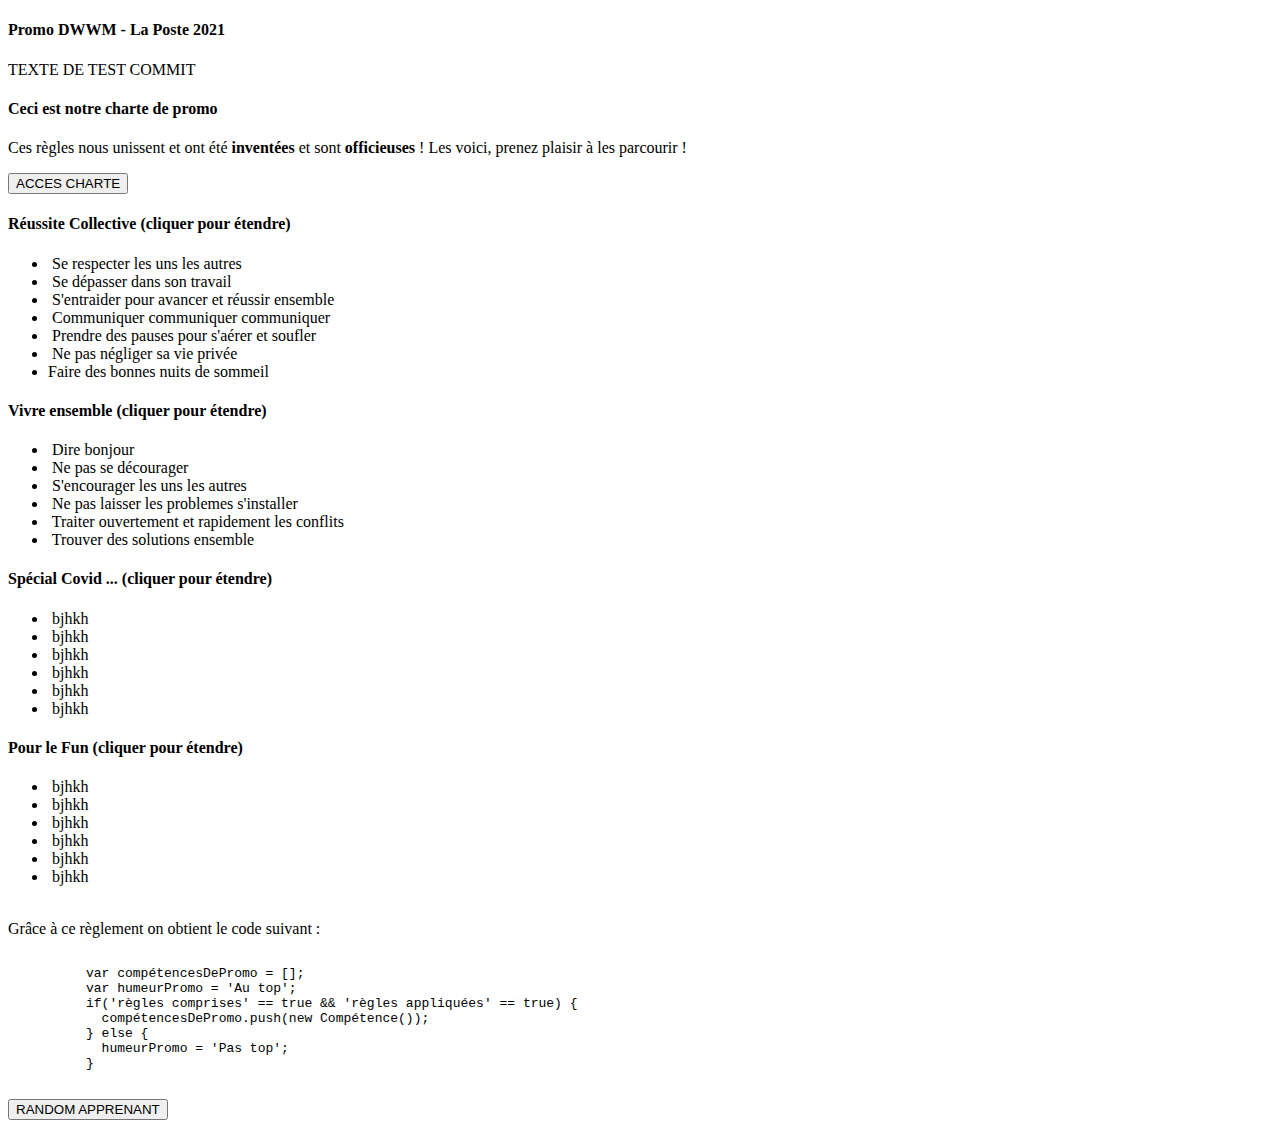
==== Brief Charte/index.html @ 5a9c5544 "Hey !! a ignorer : juste un test de commit et pour voir sur git graph" ====
<!DOCTYPE html>
<html lang="fr">
<head>

  <!-- Les bases d'une page HTML
  –––––––––––––––––––––––––––––––––––––––––––––––––– -->
  <meta charset="utf-8">
  <title>Le titre de votre page </title>
  <meta name="description" content="Notre Charte de Promo">
  <meta name="author" content="Promo Simplon La Poste">


  <!-- Métadonnées spécifique Mobiles
  –––––––––––––––––––––––––––––––––––––––––––––––––– -->
  <meta name="viewport" content="width=device-width, initial-scale=1">

  <!-- Liaisons des Polices
  –––––––––––––––––––––––––––––––––––––––––––––––––– -->
  <link href="//fonts.googleapis.com/css?family=Raleway:400,300,600" rel="stylesheet" type="text/css">

  <!-- Liaisons des fichiers CSS
  –––––––––––––––––––––––––––––––––––––––––––––––––– -->
  <link rel="stylesheet" href="./css/normalize.css">
  <link rel="stylesheet" href="./css/skeleton.css">
  <link rel="stylesheet" href="./css/style.css">



  <!-- Liaisons du fichier JS si vous faites le bonus
  –––––––––––––––––––––––––––––––––––––––––––––––––– -->
  <!-- TODO -->

  <!-- Liaison du Favicon
  –––––––––––––––––––––––––––––––––––––––––––––––––– -->
  <!-- TODO -->

</head>

<body>
  <header class="header">
    <div class="container">
      <h4>
        Promo DWWM - La Poste 2021
      </h4>
    </div>
  </header>


  <!-- Structure principale de la page
  –––––––––––––––––––––––––––––––––––––––––––––––––– -->
  <p>TEXTE DE TEST COMMIT</p>
  <div class="font">
    <main class="container">

      <div class="row">
        <div class="six columns column1">
          <h4>Ceci est notre charte de promo</h4>
          <p>Ces règles nous unissent et ont été <strong>inventées</strong> et sont <strong>officieuses</strong> ! Les voici, prenez plaisir à les parcourir !</p>
        </div>
        <div class="six columns column2">
          <button class="btn"> ACCES CHARTE</button>
        </div>
      </div>
  
      <section>
        <div class="cadre">
          <h4> Réussite Collective  <span>(cliquer pour étendre)</span></h4>
          <ul>
            <li><link rel="shortcut icon" href="favicon.ico" type="image/x-icon"><img src="../Brief Charte/images/bullet.png" alt=""> Se respecter les uns les autres</li>
            <li><link rel="shortcut icon" href="favicon.ico" type="image/x-icon"><img src="../Brief Charte/images/bullet.png" alt=""> Se dépasser dans son travail</li>
            <li><link rel="shortcut icon" href="favicon.ico" type="image/x-icon"><img src="../Brief Charte/images/bullet.png" alt=""> S'entraider pour avancer et réussir ensemble</li>
            <li><link rel="shortcut icon" href="favicon.ico" type="image/x-icon"><img src="../Brief Charte/images/bullet.png" alt=""> Communiquer communiquer communiquer</li>
            <li><link rel="shortcut icon" href="favicon.ico" type="image/x-icon"><img src="../Brief Charte/images/bullet.png" alt=""> Prendre des pauses pour s'aérer et soufler</li>
            <li><link rel="shortcut icon" href="favicon.ico" type="image/x-icon"><img src="../Brief Charte/images/bullet.png" alt=""> Ne pas négliger sa vie privée</li>
            <li><link rel="shortcut icon" href="favicon.ico" type="image/x-icon"><img src="../Brief Charte/images/bullet.png" alt="">Faire des bonnes nuits de sommeil</li>
        
          </ul>
      </section>
  
      <section>
        <div class="cadre">
          <h4> Vivre ensemble <span>(cliquer pour étendre)</span></h4>
          <ul>
            <li><link rel="shortcut icon" href="favicon.ico" type="image/x-icon"><img src="../Brief Charte/images/bullet.png" alt=""> Dire bonjour </li>
            <li><link rel="shortcut icon" href="favicon.ico" type="image/x-icon"><img src="../Brief Charte/images/bullet.png" alt=""> Ne pas se décourager</li>
            <li><link rel="shortcut icon" href="favicon.ico" type="image/x-icon"><img src="../Brief Charte/images/bullet.png" alt=""> S'encourager les uns les autres</li>
            <li><link rel="shortcut icon" href="favicon.ico" type="image/x-icon"><img src="../Brief Charte/images/bullet.png" alt=""> Ne pas laisser les problemes s'installer</li>
            <li><link rel="shortcut icon" href="favicon.ico" type="image/x-icon"><img src="../Brief Charte/images/bullet.png" alt=""> Traiter ouvertement et rapidement les conflits</li>
            <li><link rel="shortcut icon" href="favicon.ico" type="image/x-icon"><img src="../Brief Charte/images/bullet.png" alt=""> Trouver des solutions ensemble</li>
          </ul>
      </section>
  
      <section>
        <div class="cadre">
          <h4> Spécial Covid ... <span>(cliquer pour étendre)</span></h4>
          <ul>
            <li><link rel="shortcut icon" href="favicon.ico" type="image/x-icon"><img src="../Brief Charte/images/bullet.png" alt=""> bjhkh</li>
            <li><link rel="shortcut icon" href="favicon.ico" type="image/x-icon"><img src="../Brief Charte/images/bullet.png" alt=""> bjhkh</li>
            <li><link rel="shortcut icon" href="favicon.ico" type="image/x-icon"><img src="../Brief Charte/images/bullet.png" alt=""> bjhkh</li>
            <li><link rel="shortcut icon" href="favicon.ico" type="image/x-icon"><img src="../Brief Charte/images/bullet.png" alt=""> bjhkh</li>
            <li><link rel="shortcut icon" href="favicon.ico" type="image/x-icon"><img src="../Brief Charte/images/bullet.png" alt=""> bjhkh</li>
            <li><link rel="shortcut icon" href="favicon.ico" type="image/x-icon"><img src="../Brief Charte/images/bullet.png" alt=""> bjhkh</li>
          </ul>
      </section>
  
      <section>
        <div class="cadre">
          <h4> Pour le Fun <span>(cliquer pour étendre)</span></h4>
          <ul>
            <li><link rel="shortcut icon" href="favicon.ico" type="image/x-icon"><img src="../Brief Charte/images/bullet.png" alt=""> bjhkh</li>
            <li><link rel="shortcut icon" href="favicon.ico" type="image/x-icon"><img src="../Brief Charte/images/bullet.png" alt=""> bjhkh</li>
            <li><link rel="shortcut icon" href="favicon.ico" type="image/x-icon"><img src="../Brief Charte/images/bullet.png" alt=""> bjhkh</li>
            <li><link rel="shortcut icon" href="favicon.ico" type="image/x-icon"><img src="../Brief Charte/images/bullet.png" alt=""> bjhkh</li>
            <li><link rel="shortcut icon" href="favicon.ico" type="image/x-icon"><img src="../Brief Charte/images/bullet.png" alt=""> bjhkh</li>
            <li><link rel="shortcut icon" href="favicon.ico" type="image/x-icon"><img src="../Brief Charte/images/bullet.png" alt=""> bjhkh</li>
          </ul>
      </section>
  
      
      <br>
      
      <section>
        Grâce à ce règlement on obtient le code suivant : 
        <pre><code style="overflow: auto;">
          var compétencesDePromo = [];
          var humeurPromo = 'Au top'; 
          if('règles comprises' == true && 'règles appliquées' == true) {
            compétencesDePromo.push(new Compétence()); 
          } else {
            humeurPromo = 'Pas top';
          }
        </code></pre>
      </section>

      <div class="random">
        <button>RANDOM APPRENANT</button>
      </div>
  
    </main>
  </div>
  
  
  <!-- Fin du document (fermeture des balises)
    –––––––––––––––––––––––––––––––––––––––––––––––––– -->
</body>
</html>
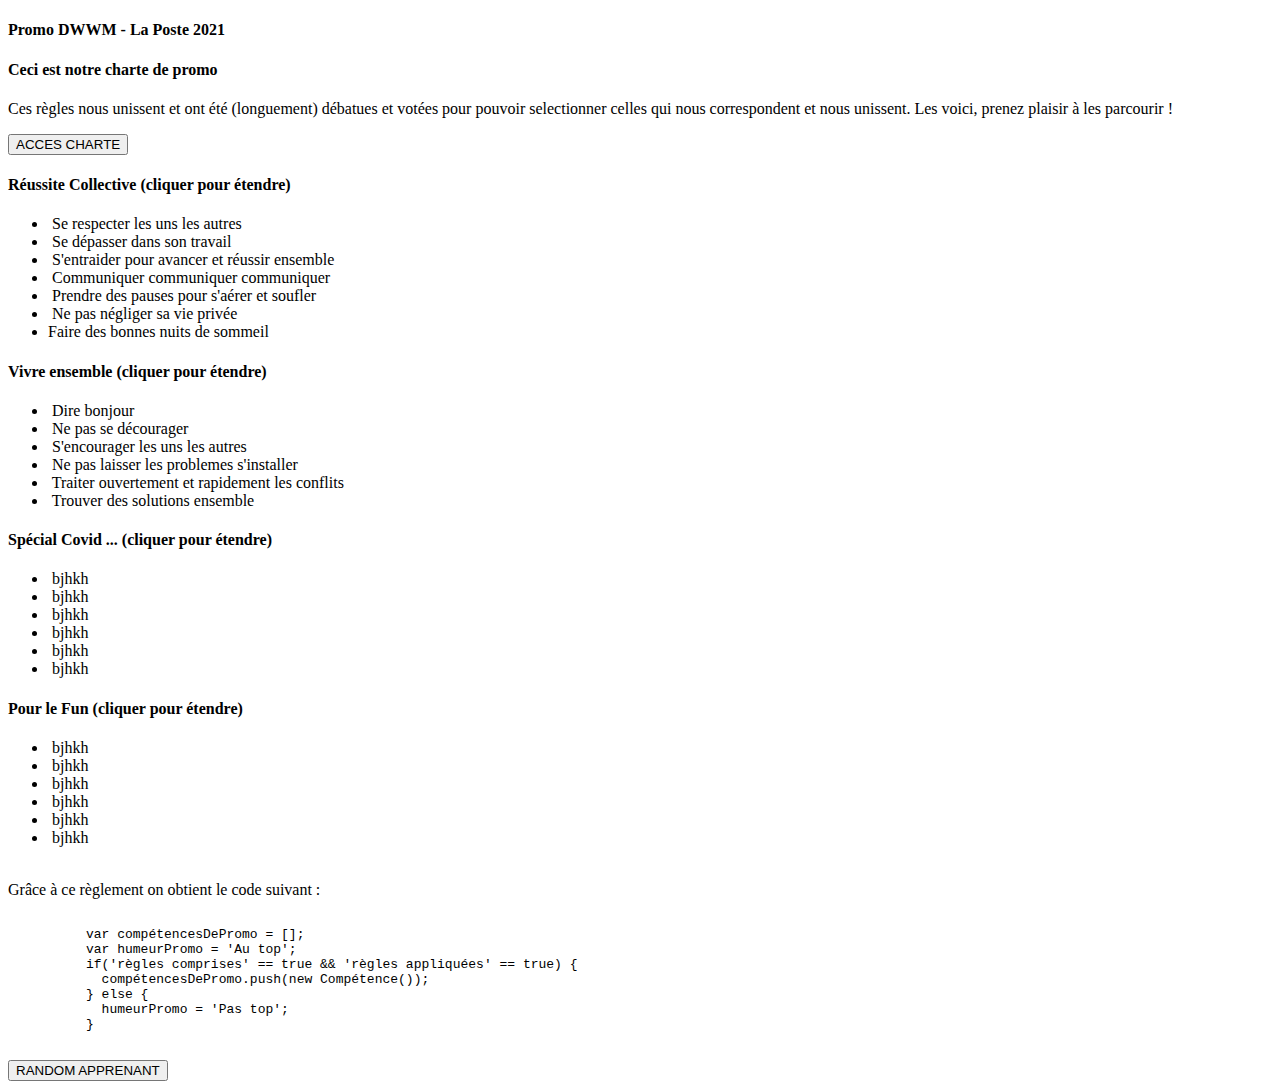
==== commit 555b8e8c: "ajout texte manquant" ====
--- a/Brief Charte/index.html
+++ b/Brief Charte/index.html
@@ -48,14 +48,14 @@
 
   <!-- Structure principale de la page
   –––––––––––––––––––––––––––––––––––––––––––––––––– -->
-  <p>TEXTE DE TEST COMMIT</p>
   <div class="font">
     <main class="container">
 
       <div class="row">
         <div class="six columns column1">
           <h4>Ceci est notre charte de promo</h4>
-          <p>Ces règles nous unissent et ont été <strong>inventées</strong> et sont <strong>officieuses</strong> ! Les voici, prenez plaisir à les parcourir !</p>
+          <p>Ces règles nous unissent et ont été (longuement) débatues et votées pour pouvoir selectionner
+             celles qui nous correspondent et nous unissent. Les voici, prenez plaisir à les parcourir ! </p>
         </div>
         <div class="six columns column2">
           <button class="btn"> ACCES CHARTE</button>
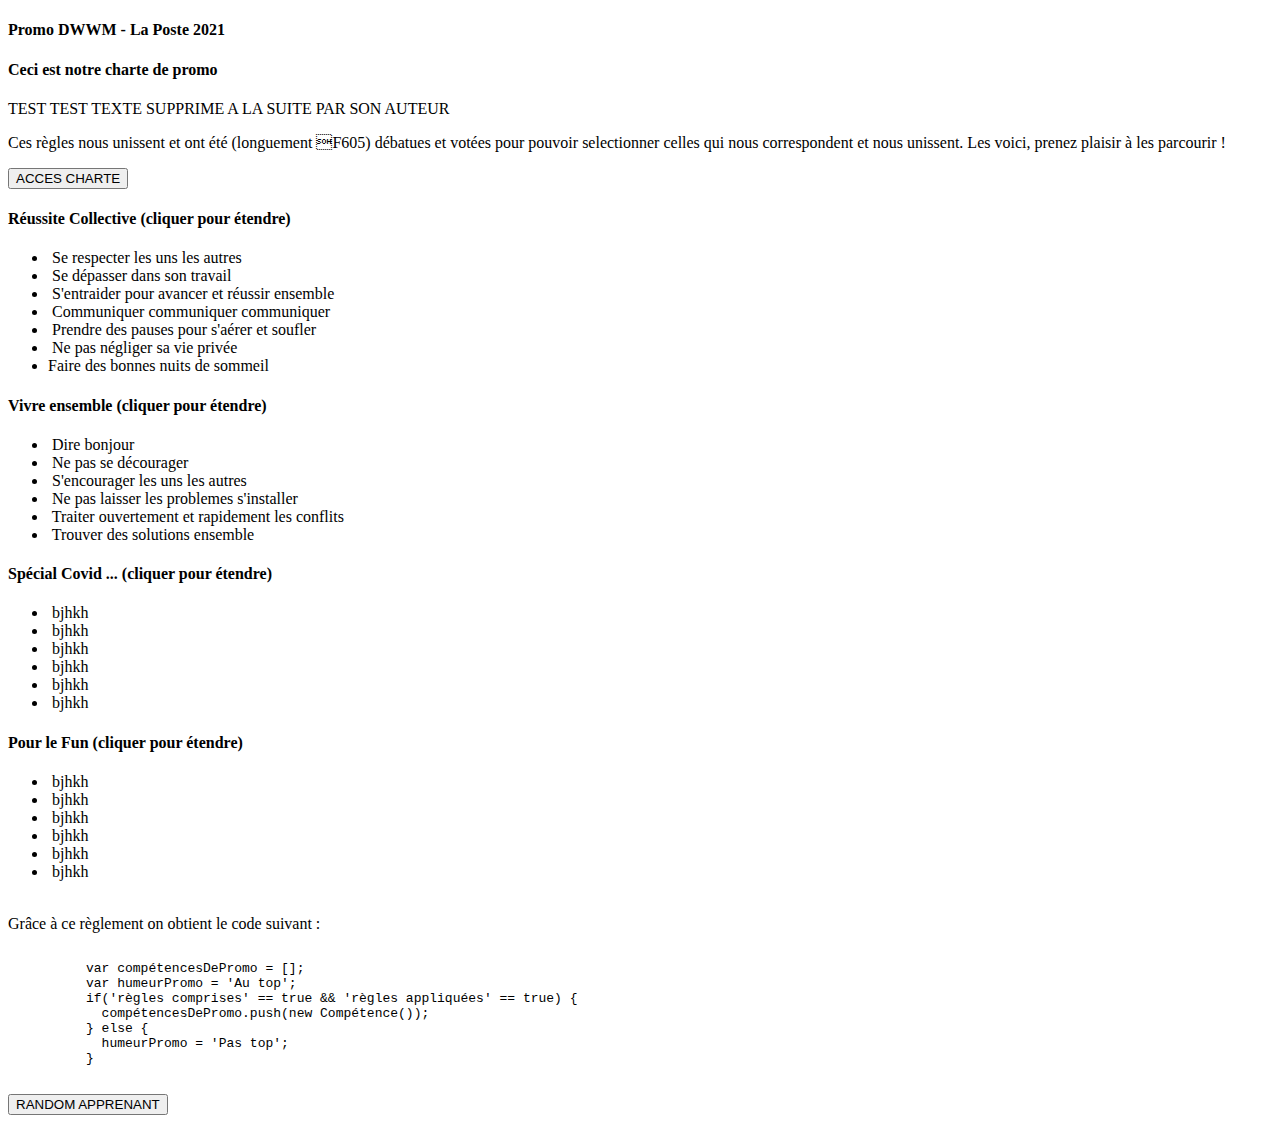
==== commit 309b8fa5: "texte" ====
--- a/Brief Charte/index.html
+++ b/Brief Charte/index.html
@@ -54,7 +54,9 @@
       <div class="row">
         <div class="six columns column1">
           <h4>Ceci est notre charte de promo</h4>
-          <p>Ces règles nous unissent et ont été (longuement) débatues et votées pour pouvoir selectionner
+<p>TEST TEST TEXTE SUPPRIME A LA SUITE PAR SON AUTEUR</p>
+
+          <p>Ces règles nous unissent et ont été (longuement <span>&#1F605</span>) débatues et votées pour pouvoir selectionner
              celles qui nous correspondent et nous unissent. Les voici, prenez plaisir à les parcourir ! </p>
         </div>
         <div class="six columns column2">
@@ -144,3 +146,4 @@
     –––––––––––––––––––––––––––––––––––––––––––––––––– -->
 </body>
 </html>
+
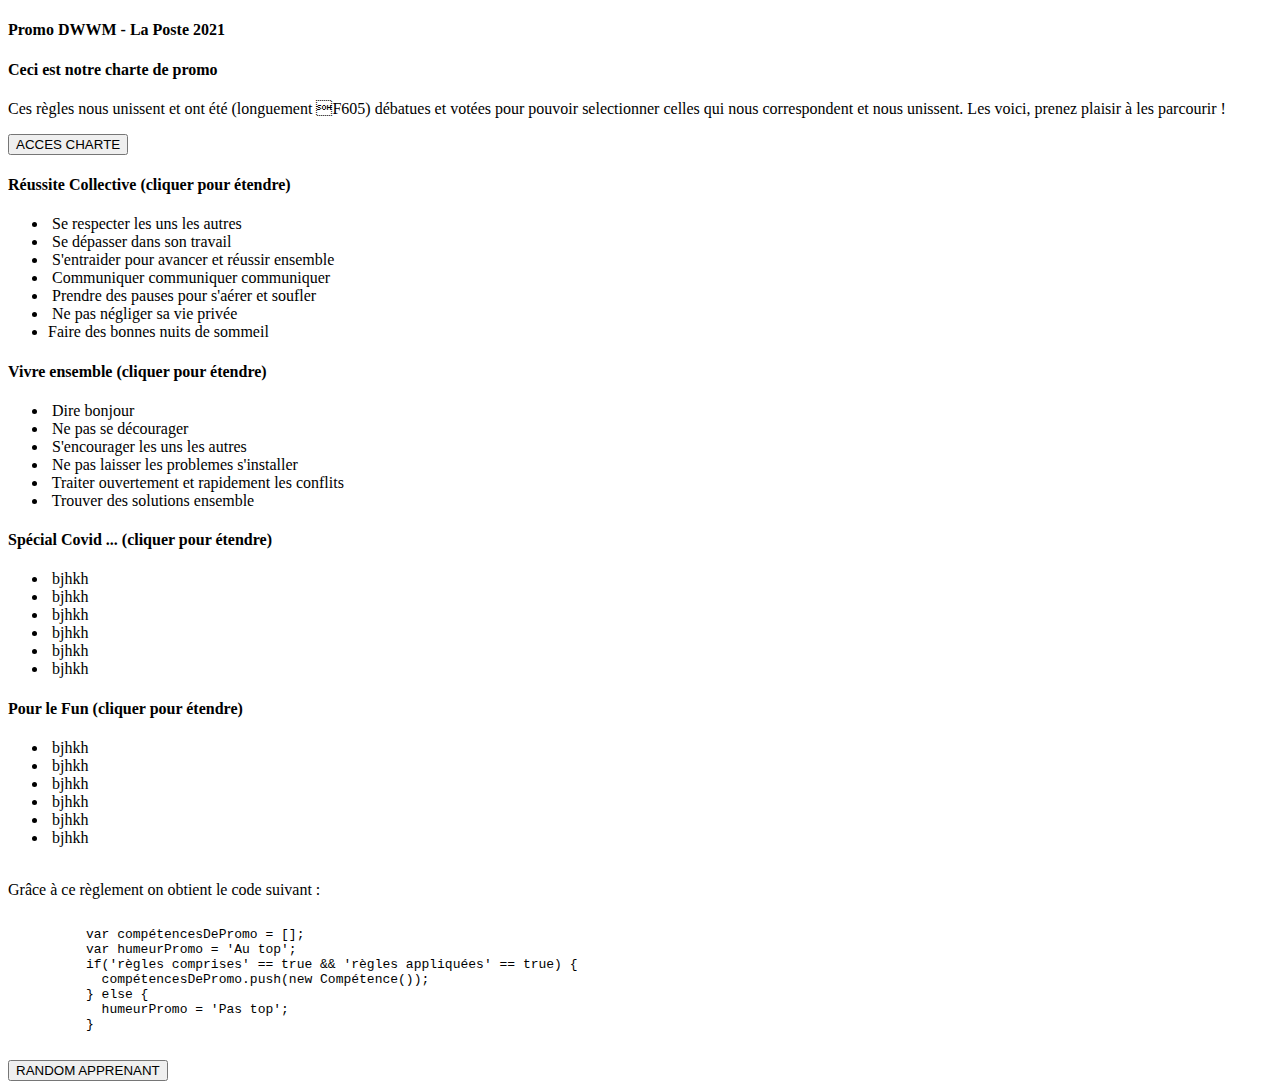
==== commit b87b012c: "test integration modifs sur branche" ====
--- a/Brief Charte/index.html
+++ b/Brief Charte/index.html
@@ -48,13 +48,13 @@
 
   <!-- Structure principale de la page
   –––––––––––––––––––––––––––––––––––––––––––––––––– -->
+  <div class="container">
   <div class="font">
     <main class="container">
 
       <div class="row">
         <div class="six columns column1">
           <h4>Ceci est notre charte de promo</h4>
-<p>TEST TEST TEXTE SUPPRIME A LA SUITE PAR SON AUTEUR</p>
 
           <p>Ces règles nous unissent et ont été (longuement <span>&#1F605</span>) débatues et votées pour pouvoir selectionner
              celles qui nous correspondent et nous unissent. Les voici, prenez plaisir à les parcourir ! </p>
@@ -140,7 +140,7 @@
   
     </main>
   </div>
-  
+</div>
   
   <!-- Fin du document (fermeture des balises)
     –––––––––––––––––––––––––––––––––––––––––––––––––– -->
